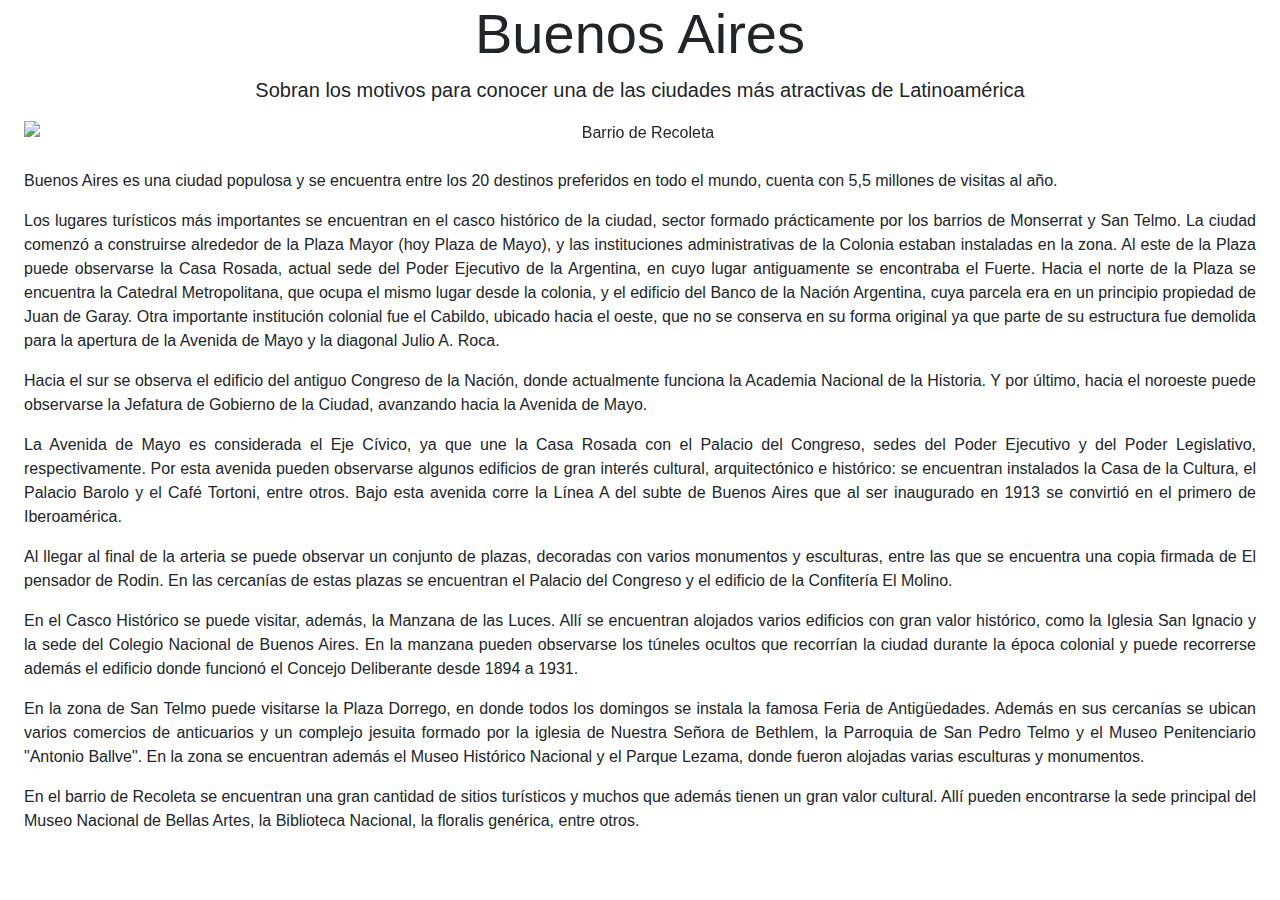
==== BA_Blog.html @ 661b437c "1ra version entradas de Blog con 2 ej: BA y NOA" ====
<!DOCTYPE html>
<html lang="en">

<head>
    <meta charset="UTF-8">
    <meta name="viewport" content="width=device-width, initial-scale=1.0">
    <meta http-equiv="X-UA-Compatible" content="ie=edge">
    <!-- estilo personalizado -->
    <link rel="stylesheet" href="css/customviajar .css">
    <!-- estilo bootstrap -->
    <link rel="stylesheet" href="https://stackpath.bootstrapcdn.com/bootstrap/4.3.1/css/bootstrap.min.css"
        integrity="sha384-ggOyR0iXCbMQv3Xipma34MD+dH/1fQ784/j6cY/iJTQUOhcWr7x9JvoRxT2MZw1T" crossorigin="anonymous">
    <title>ProyectAr</title>
</head>

<body>
    <!--welcome ejemplo-->

    <div class="container-fluid padding">
        <div class="row welcome text-center">
            <div class="ml-4 mr-4">
                <h1 class="display-4">Buenos Aires</h1>
                <p class="lead">Sobran los motivos para conocer una de las ciudades más atractivas de Latinoamérica</p>


                <div class="bd-example">
                    <div id="carouselExampleCaptions" class="carousel slide" data-ride="carousel">
                        <ol class="carousel-indicators">
                            <li data-target="#carouselExampleCaptions" data-slide-to="0" class="active"></li>
                            <li data-target="#carouselExampleCaptions" data-slide-to="1"></li>
                            <li data-target="#carouselExampleCaptions" data-slide-to="2"></li>
                            <li data-target="#carouselExampleCaptions" data-slide-to="3"></li>
                            <li data-target="#carouselExampleCaptions" data-slide-to="4"></li>
                        </ol>
                        <div class="carousel-inner">
                            <div class="carousel-item active">
                                <img src="img/BA_Blog/Recoleta_Buenos_Aires.jpg" class="d-block w-100" alt="Barrio de Recoleta">
                                <div class="carousel-caption d-none d-md-block">
                                    <h5>Barrio de Recoleta</h5>
                                </div>
                            </div>
                            <div class="carousel-item">
                                <img src="img/BA_Blog/LaBoca.jpg" class="d-block w-100" alt="Caminito, La Boca">
                                <div class="carousel-caption d-none d-md-block">
                                    <h5>Caminito, La Boca</h5>
                                </div>
                            </div>
                            <div class="carousel-item">
                                <img src="img/BA_Blog/Usina_de_las_Artes.jpg" class="d-block w-100" alt="Usina del Arte">
                                <div class="carousel-caption d-none d-md-block">
                                    <h5>Usina del Arte, un centro cultural y de espectáculos.</h5>
                                </div>
                            </div>
                            <div class="carousel-item">
                                <img src="img/BA_Blog/Puerto_Madero.jpg" class="d-block w-100" alt="Barrio de Puerto Madero">
                                <div class="carousel-caption d-none d-md-block">
                                    <h5>Barrio de Puerto Madero</h5>
                                </div>
                            </div>
                            <div class="carousel-item">
                                <img src="img/BA_Blog/Planetario_Galileo_Galilei.jpg" class="d-block w-100" alt="Planetario Galileo Galilei">
                                <div class="carousel-caption d-none d-md-block">
                                    <h5>El Planetario Galileo Galilei</h5>
                                </div>
                            </div>
                        </div>
                        <a class="carousel-control-prev" href="#carouselExampleCaptions" role="button"
                            data-slide="prev">
                            <span class="carousel-control-prev-icon" aria-hidden="true"></span>
                            <span class="sr-only">Previous</span>
                        </a>
                        <a class="carousel-control-next" href="#carouselExampleCaptions" role="button"
                            data-slide="next">
                            <span class="carousel-control-next-icon" aria-hidden="true"></span>
                            <span class="sr-only">Next</span>
                        </a>
                    </div>
                </div>


                <div class="text-justify mt-4">
                    <p>Buenos Aires es una ciudad populosa y se encuentra entre los 20 destinos preferidos en todo
                        el mundo, cuenta con 5,5 millones de visitas al año.</p>
                    <p>Los lugares turísticos más importantes se encuentran en el casco histórico de la ciudad,
                        sector formado prácticamente por los barrios de Monserrat y San Telmo. La ciudad comenzó a
                        construirse alrededor de la Plaza Mayor (hoy Plaza de Mayo), y las instituciones
                        administrativas de la Colonia estaban instaladas en la zona. Al este de la Plaza puede
                        observarse la Casa Rosada, actual sede del Poder Ejecutivo de la Argentina, en cuyo lugar
                        antiguamente se encontraba el Fuerte. Hacia el norte de la Plaza se encuentra la Catedral
                        Metropolitana, que ocupa el mismo lugar desde la colonia, y el edificio del Banco de la
                        Nación Argentina, cuya parcela era en un principio propiedad de Juan de Garay. Otra
                        importante institución colonial fue el Cabildo, ubicado hacia el oeste, que no se conserva
                        en su forma original ya que parte de su estructura fue demolida para la apertura de la
                        Avenida de Mayo y la diagonal Julio A. Roca. </p>
                    <p>Hacia el sur se observa el edificio del antiguo Congreso de la Nación, donde actualmente
                        funciona la Academia Nacional de la Historia. Y por último, hacia el noroeste puede
                        observarse la Jefatura de Gobierno de la Ciudad, avanzando hacia la Avenida de Mayo.</p>
                    <p>La Avenida de Mayo es considerada el Eje Cívico, ya que une la Casa Rosada con el Palacio del
                        Congreso, sedes del Poder Ejecutivo y del Poder Legislativo, respectivamente. Por esta
                        avenida pueden observarse algunos edificios de gran interés cultural, arquitectónico e
                        histórico: se encuentran instalados la Casa de la Cultura, el Palacio Barolo y el Café
                        Tortoni, entre otros. Bajo esta avenida corre la Línea A del subte de Buenos Aires que al
                        ser inaugurado en 1913 se convirtió en el primero de Iberoamérica.</p>
                    <p>Al llegar al final de la arteria se puede observar un conjunto de plazas, decoradas con
                        varios monumentos y esculturas, entre las que se encuentra una copia firmada de El pensador
                        de Rodin. En las cercanías de estas plazas se encuentran el Palacio del Congreso y el
                        edificio de la Confitería El Molino.</p>
                    <p>En el Casco Histórico se puede visitar, además, la Manzana de las Luces. Allí se encuentran
                        alojados varios edificios con gran valor histórico, como la Iglesia San Ignacio y la sede
                        del Colegio Nacional de Buenos Aires. En la manzana pueden observarse los túneles ocultos
                        que recorrían la ciudad durante la época colonial y puede recorrerse además el edificio
                        donde funcionó el Concejo Deliberante desde 1894 a 1931.</p>
                    <p>En la zona de San Telmo puede visitarse la Plaza Dorrego, en donde todos los domingos se
                        instala la famosa Feria de Antigüedades. Además en sus cercanías se ubican varios comercios
                        de anticuarios y un complejo jesuita formado por la iglesia de Nuestra Señora de Bethlem, la
                        Parroquia de San Pedro Telmo y el Museo Penitenciario "Antonio Ballve". En la zona se
                        encuentran además el Museo Histórico Nacional y el Parque Lezama, donde fueron alojadas
                        varias esculturas y monumentos.</p>
                    <p>En el barrio de Recoleta se encuentran una gran cantidad de sitios turísticos y muchos que
                        además tienen un gran valor cultural. Allí pueden encontrarse la sede principal del Museo
                        Nacional de Bellas Artes, la Biblioteca Nacional, la floralis genérica, entre otros.</p>
                </div>
            </div>
        </div>
    </div>


    <script src="https://code.jquery.com/jquery-3.3.1.slim.min.js"
        integrity="sha384-q8i/X+965DzO0rT7abK41JStQIAqVgRVzpbzo5smXKp4YfRvH+8abtTE1Pi6jizo"
        crossorigin="anonymous"></script>
    <script src="https://cdnjs.cloudflare.com/ajax/libs/popper.js/1.14.7/umd/popper.min.js"
        integrity="sha384-UO2eT0CpHqdSJQ6hJty5KVphtPhzWj9WO1clHTMGa3JDZwrnQq4sF86dIHNDz0W1"
        crossorigin="anonymous"></script>
    <script src="https://stackpath.bootstrapcdn.com/bootstrap/4.3.1/js/bootstrap.min.js"
        integrity="sha384-JjSmVgyd0p3pXB1rRibZUAYoIIy6OrQ6VrjIEaFf/nJGzIxFDsf4x0xIM+B07jRM"
        crossorigin="anonymous"></script>
</body>
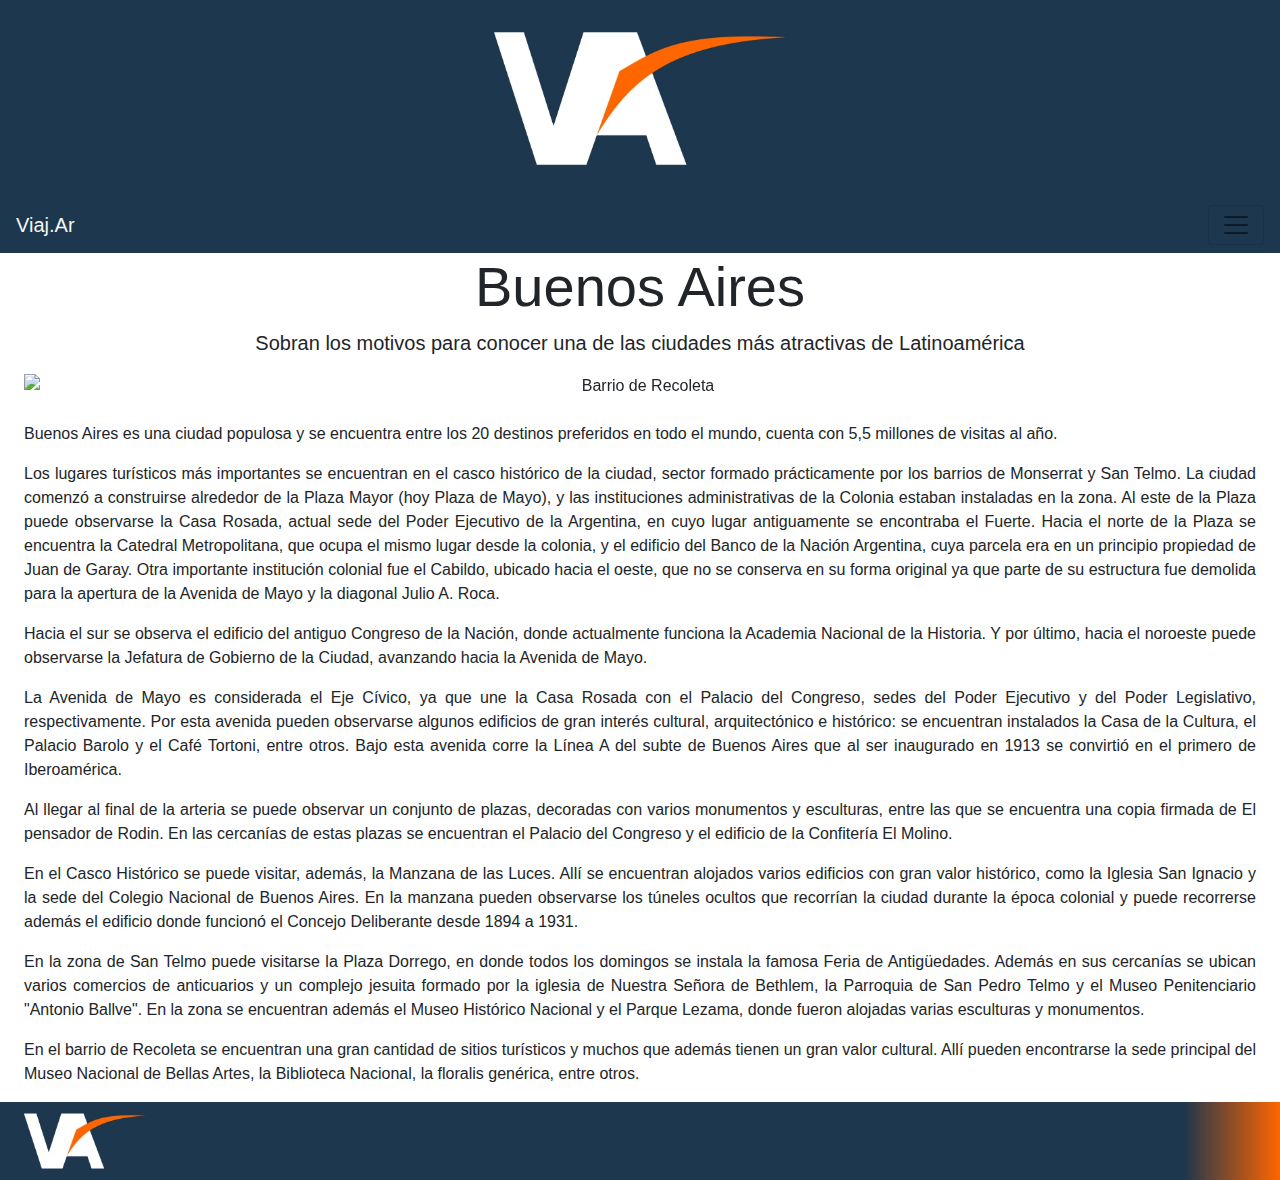
==== commit b7538c45: "cambio logo y agrego links regiones  en nav bar" ====
--- a/BA_Blog.html
+++ b/BA_Blog.html
@@ -14,6 +14,58 @@
 </head>
 
 <body>
+      <!-- encabezado y barra de navegacion -->
+  <header>
+    <div>
+      <img src="img/headerlogo.jpg" class="img-fluid" alt="Responsive image">
+    </div>
+  </header>
+  <!-- navbar  -->
+  <nav>
+    <nav class="navbar navbar-light" style="background-color: #1d374e;">
+      <a class="navbar-brand" href="index.html" style="color: whitesmoke">Viaj.Ar</a>
+      <button class="navbar-toggler" type="button" data-toggle="collapse" data-target="#navbarSupportedContent"
+        aria-controls="navbarSupportedContent" aria-expanded="false" aria-label="Toggle navigation">
+        <span class="navbar-toggler-icon"></span>
+      </button>
+
+      <div class="collapse navbar-collapse" id="navbarSupportedContent">
+        <ul class="navbar-nav mr-auto">
+          <li class="nav-item active">
+            <a class="nav-link" href="#" style="color: whitesmoke">Bienvenido<span class="sr-only">(current)</span></a>
+          </li>
+          <li class="nav-item active">
+            <a class="nav-link" href="#" style="color: whitesmoke">Zona Blog</a>
+          </li>
+          <li class="nav-item dropdown">
+            <a class="nav-link dropdown-toggle" href="#" id="navbarDropdown" role="button" data-toggle="dropdown"
+              aria-haspopup="true" aria-expanded="false" style="color: whitesmoke">
+              Regiones
+            </a>
+            <div class="dropdown-menu" aria-labelledby="navbarDropdown">
+              <a class="dropdown-item" href="BA_Blog.html">Bueno Aires</a>
+              <a class="dropdown-item" href="#">Centro</a>
+              <a class="dropdown-item" href="#">Patagonia</a>
+              <a class="dropdown-item" href="NOA_Blog.html">Noroeste</a>
+              <a class="dropdown-item" href="#">Litoral</a>
+              <a class="dropdown-item" href="#">Cuyo</a>
+            </div>
+          <li class="nav-item active">
+            <a class="nav-link" href="#" style="color: whitesmoke">Contáctanos</a>
+          </li>
+
+          </li>
+        </ul>
+        <form class="form-inline my-2 my-lg-0">
+          <input class="form-control mr-sm-2" type="search" placeholder="Search" aria-label="Search">
+          <button class="btn btn-outline-success my-2 my-sm-0" type="submit"
+            style="color: whitesmoke; border-color: whitesmoke">Search</button>
+        </form>
+      </div>
+
+      
+    </nav>
+
     <!--welcome ejemplo-->
 
     <div class="container-fluid padding">
@@ -123,9 +175,14 @@
             </div>
         </div>
     </div>
-
-
-    <script src="https://code.jquery.com/jquery-3.3.1.slim.min.js"
+    <footer>
+            <div>
+              <img src="img/footer.jpg" class="img-fluid" alt="Responsive image">
+            </div>
+          </footer>
+        
+  <!-- Java Boostrap -->
+  <script src="https://code.jquery.com/jquery-3.3.1.slim.min.js"
         integrity="sha384-q8i/X+965DzO0rT7abK41JStQIAqVgRVzpbzo5smXKp4YfRvH+8abtTE1Pi6jizo"
         crossorigin="anonymous"></script>
     <script src="https://cdnjs.cloudflare.com/ajax/libs/popper.js/1.14.7/umd/popper.min.js"
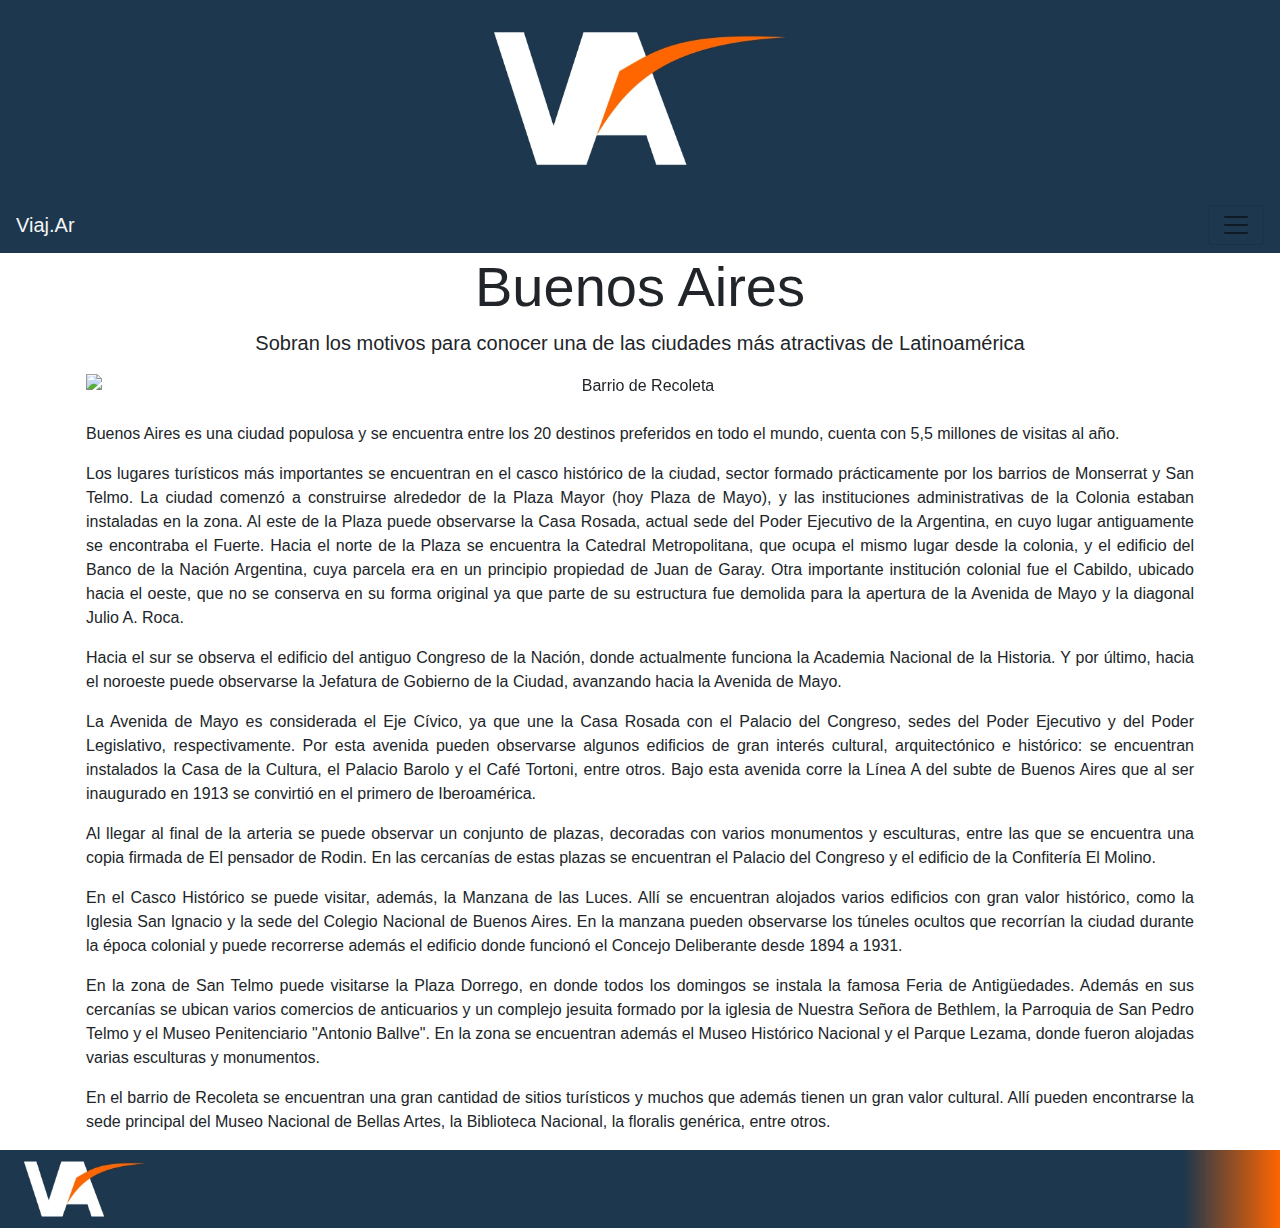
==== commit 45720f8f: "Correcciones a NOA y BA" ====
--- a/BA_Blog.html
+++ b/BA_Blog.html
@@ -3,7 +3,7 @@
 
 <head>
     <meta charset="UTF-8">
-    <meta name="viewport" content="width=device-width, initial-scale=1.0">
+    <meta name="viewport" content="width=device-width, initial-scale=1, shrink-to-fit=no">
     <meta http-equiv="X-UA-Compatible" content="ie=edge">
     <!-- estilo personalizado -->
     <link rel="stylesheet" href="css/customviajar .css">
@@ -66,11 +66,11 @@
       
     </nav>
 
-    <!--welcome ejemplo-->
+    <!--INICIO ENTRADA DE BLOG-->
 
-    <div class="container-fluid padding">
+    <div class="container">
         <div class="row welcome text-center">
-            <div class="ml-4 mr-4">
+            <div class="ml-3 mr-3">
                 <h1 class="display-4">Buenos Aires</h1>
                 <p class="lead">Sobran los motivos para conocer una de las ciudades más atractivas de Latinoamérica</p>
 
